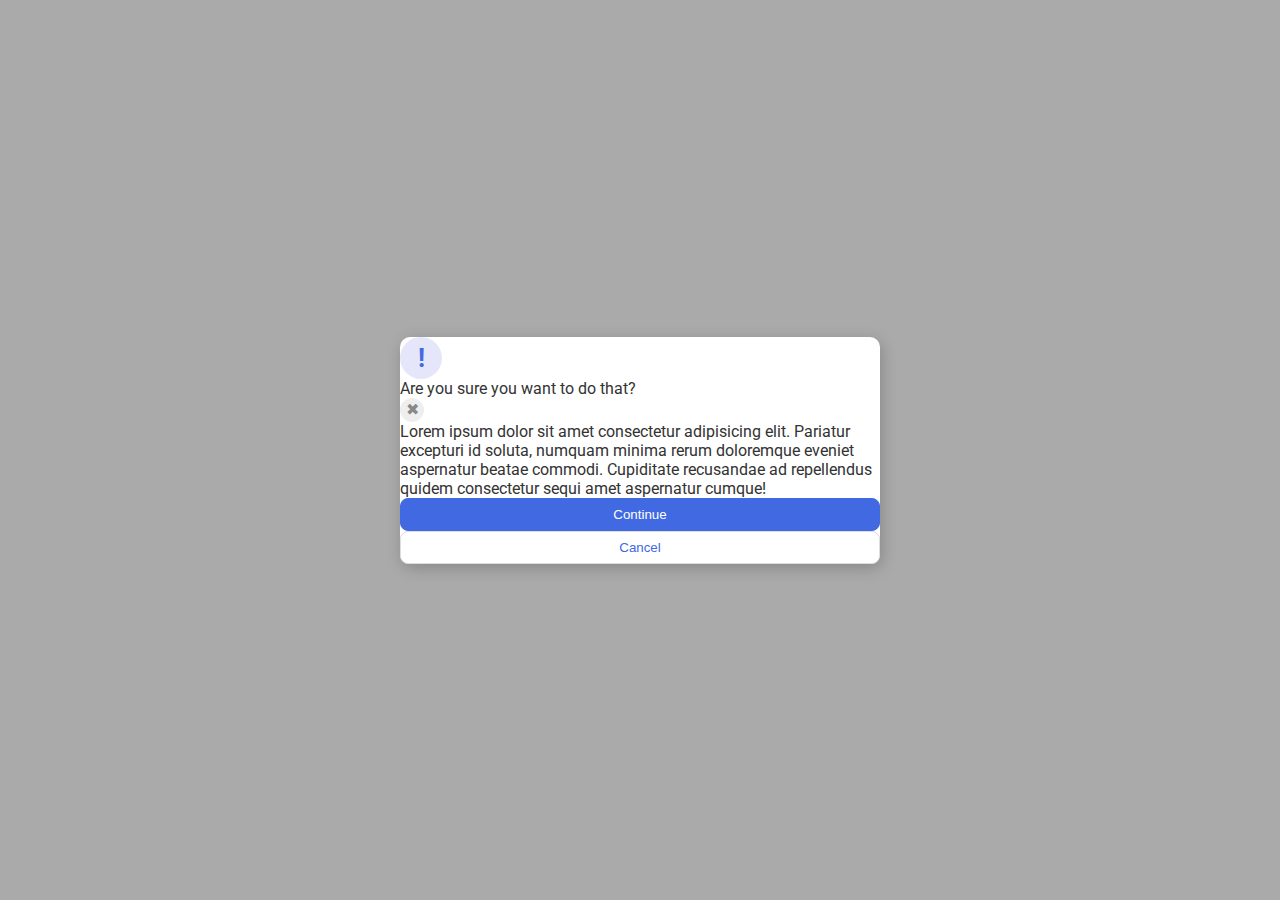
==== flex/05-flex-modal/index.html @ 454fa006 "Add containers to the HTML and make the containers flex-containers in css" ====
<!DOCTYPE html>
<html lang="en">
  <head>
    <meta charset="UTF-8">
    <meta http-equiv="X-UA-Compatible" content="IE=edge">
    <meta name="viewport" content="width=device-width, initial-scale=1.0">
    <link rel="stylesheet" href="style.css">
    <title>Modal</title>
  </head>
  <body>
    <div class="modal">
      <div class="icon">!</div>
      <div class="top">
        <div class="header">Are you sure you want to do that?</div>
        <button class="close-button">✖</button>
        <div class="text">Lorem ipsum dolor sit amet consectetur adipisicing elit. Pariatur excepturi id soluta, numquam minima rerum doloremque eveniet aspernatur beatae commodi. Cupiditate recusandae ad repellendus quidem consectetur sequi amet aspernatur cumque!</div>
        <button class="continue">Continue</button>
        <button class="cancel">Cancel</button>
      </div>
    </div>
  </body>
</html>
---- flex/05-flex-modal/style.css ----
@import url('https://fonts.googleapis.com/css2?family=Roboto:wght@400;700&display=swap');

/*
- The blue icon is aligned to the left.
- There is equal space on either side of the icon (the gaps between the icon and the edge of the card, and the icon and the text, are the same).
- There is padding around the edge of the modal.
- The header, text, and buttons are aligned with each other.
- The header is bold and a slightly larger text-size than the text.
- The close button is vertically aligned with the header, and aligned in the top-right of the card.
*/

html, body {
  height: 100%;
}

body {
  font-family: Roboto, sans-serif;
  margin: 0;
  background: #aaa;
  color: #333;
  /* I'll give you this one for free lol */
  display: flex;
  align-items: center;
  justify-content: center;
}

.modal {
  background: white;
  width: 480px;
  border-radius: 10px;
  box-shadow: 2px 4px 16px rgba(0,0,0,.2);
}

.icon {
  color: royalblue;
  font-size: 26px;
  font-weight: 700;
  background: lavender;
  width: 42px;
  height: 42px;
  border-radius: 50%;
  display: flex;
  align-items: center;
  justify-content: center;
}

.close-button {
  background: #eee;
  border-radius: 50%;
  color: #888;
  font-weight: 400;
  font-size: 16px;
  height: 24px;
  width: 24px;
  display: flex;
  align-items: center;
  justify-content: center;
  border: 1px solid #eee;
  padding: 0;
}

button {
  cursor: pointer;
  padding: 8px 16px;
  border-radius: 8px;
}

button.continue {
  background: royalblue;
  border: 1px solid royalblue;
  color: white;
}

button.cancel {
  background: white;
  border: 1px solid #ddd;
  color: royalblue;
}

.top {
  display: flex;
  justify-content: space-evenly;
  flex-direction: column;
}
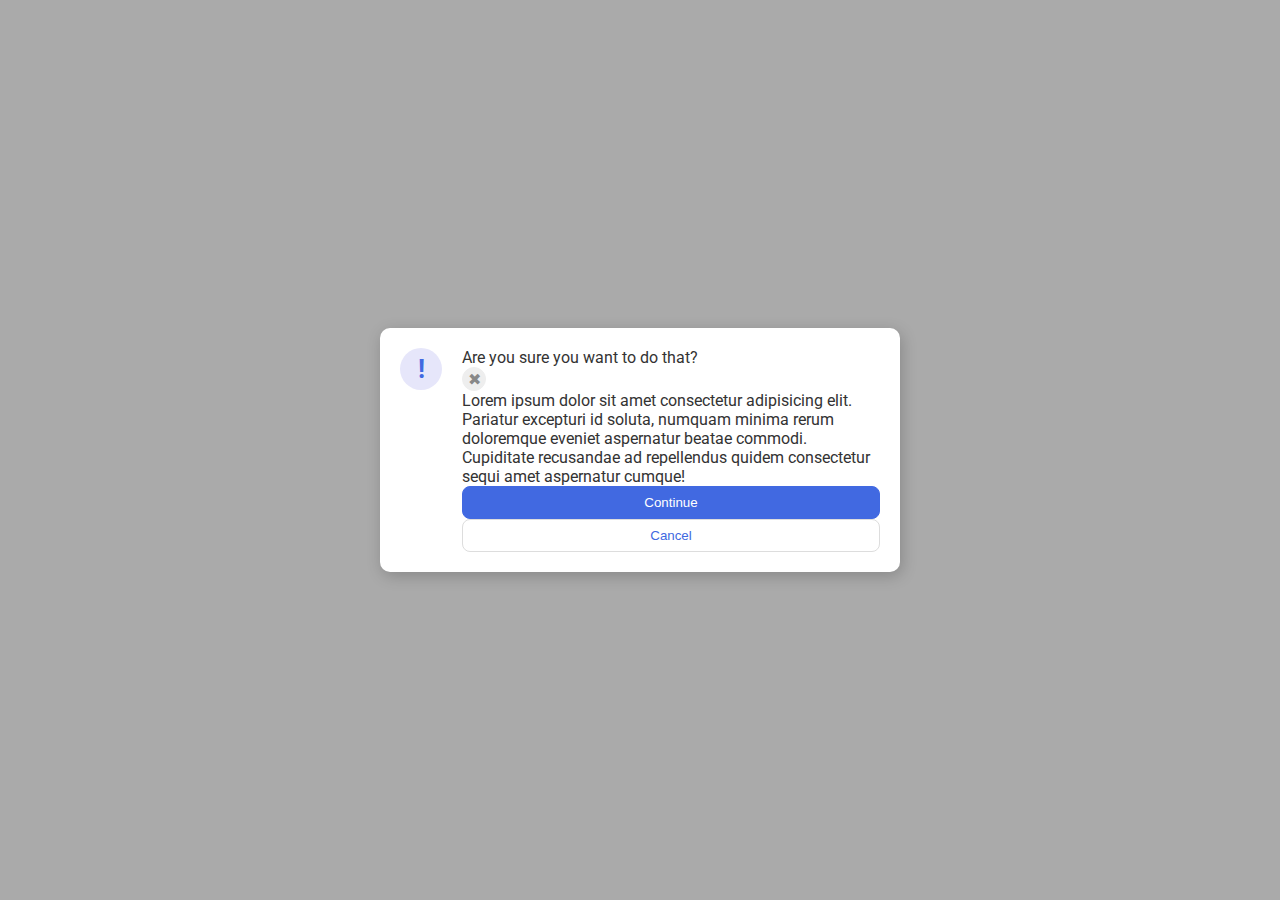
==== commit a7731e92: "Edit the header div to contain the cancel button and change the name of the top class to be content" ====
--- a/flex/05-flex-modal/index.html
+++ b/flex/05-flex-modal/index.html
@@ -10,9 +10,11 @@
   <body>
     <div class="modal">
       <div class="icon">!</div>
-      <div class="top">
-        <div class="header">Are you sure you want to do that?</div>
-        <button class="close-button">✖</button>
+      <div class="content">
+        <div class="header">
+          Are you sure you want to do that?
+          <button class="close-button">✖</button>
+        </div>
         <div class="text">Lorem ipsum dolor sit amet consectetur adipisicing elit. Pariatur excepturi id soluta, numquam minima rerum doloremque eveniet aspernatur beatae commodi. Cupiditate recusandae ad repellendus quidem consectetur sequi amet aspernatur cumque!</div>
         <button class="continue">Continue</button>
         <button class="cancel">Cancel</button>
--- a/flex/05-flex-modal/style.css
+++ b/flex/05-flex-modal/style.css
@@ -29,7 +29,11 @@
   width: 480px;
   border-radius: 10px;
   box-shadow: 2px 4px 16px rgba(0,0,0,.2);
+  display: flex;
+  gap: 20px;
+  padding: 20px;
 }
+
 
 .icon {
   color: royalblue;
@@ -42,6 +46,7 @@
   display: flex;
   align-items: center;
   justify-content: center;
+  flex: 1 0 auto;
 }
 
 .close-button {
@@ -77,8 +82,7 @@
   color: royalblue;
 }
 
-.top {
+.content {
   display: flex;
-  justify-content: space-evenly;
   flex-direction: column;
-}+}
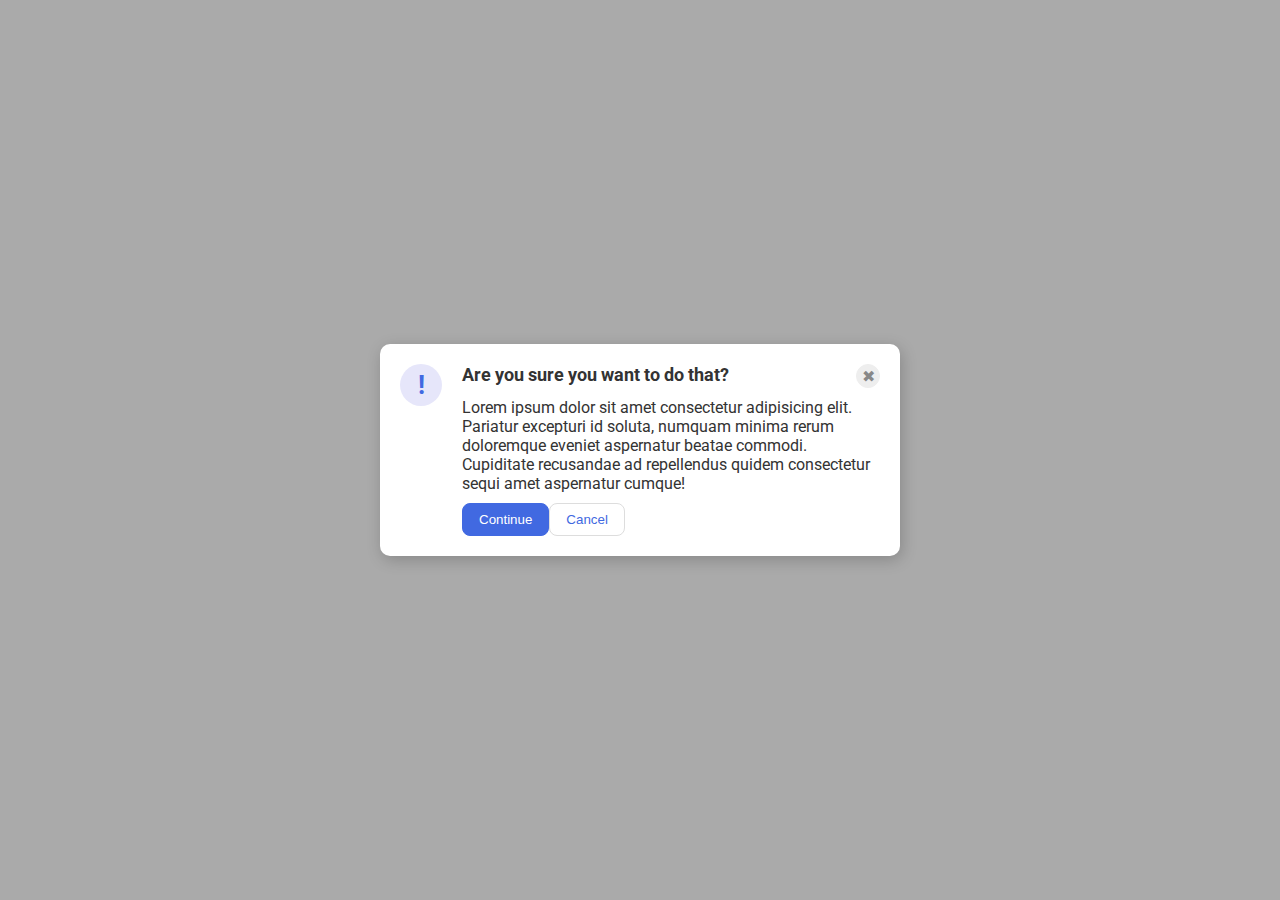
==== commit 8d439544: "Add a container on the bottom buttons and make it a flex-container & add a gap between the items in " ====
--- a/flex/05-flex-modal/index.html
+++ b/flex/05-flex-modal/index.html
@@ -16,8 +16,10 @@
           <button class="close-button">✖</button>
         </div>
         <div class="text">Lorem ipsum dolor sit amet consectetur adipisicing elit. Pariatur excepturi id soluta, numquam minima rerum doloremque eveniet aspernatur beatae commodi. Cupiditate recusandae ad repellendus quidem consectetur sequi amet aspernatur cumque!</div>
-        <button class="continue">Continue</button>
-        <button class="cancel">Cancel</button>
+        <div class="buttons">
+          <button class="continue">Continue</button>
+          <button class="cancel">Cancel</button>
+        </div>
       </div>
     </div>
   </body>
--- a/flex/05-flex-modal/style.css
+++ b/flex/05-flex-modal/style.css
@@ -62,6 +62,8 @@
   justify-content: center;
   border: 1px solid #eee;
   padding: 0;
+  margin-left: auto;
+  flex: 0 0 auto;
 }
 
 button {
@@ -85,4 +87,15 @@
 .content {
   display: flex;
   flex-direction: column;
+  gap: 10px;
 }
+
+.header {
+  display: flex;
+  font-weight: bold;
+  font-size: large;
+}
+
+.buttons {
+  display: flex;
+}